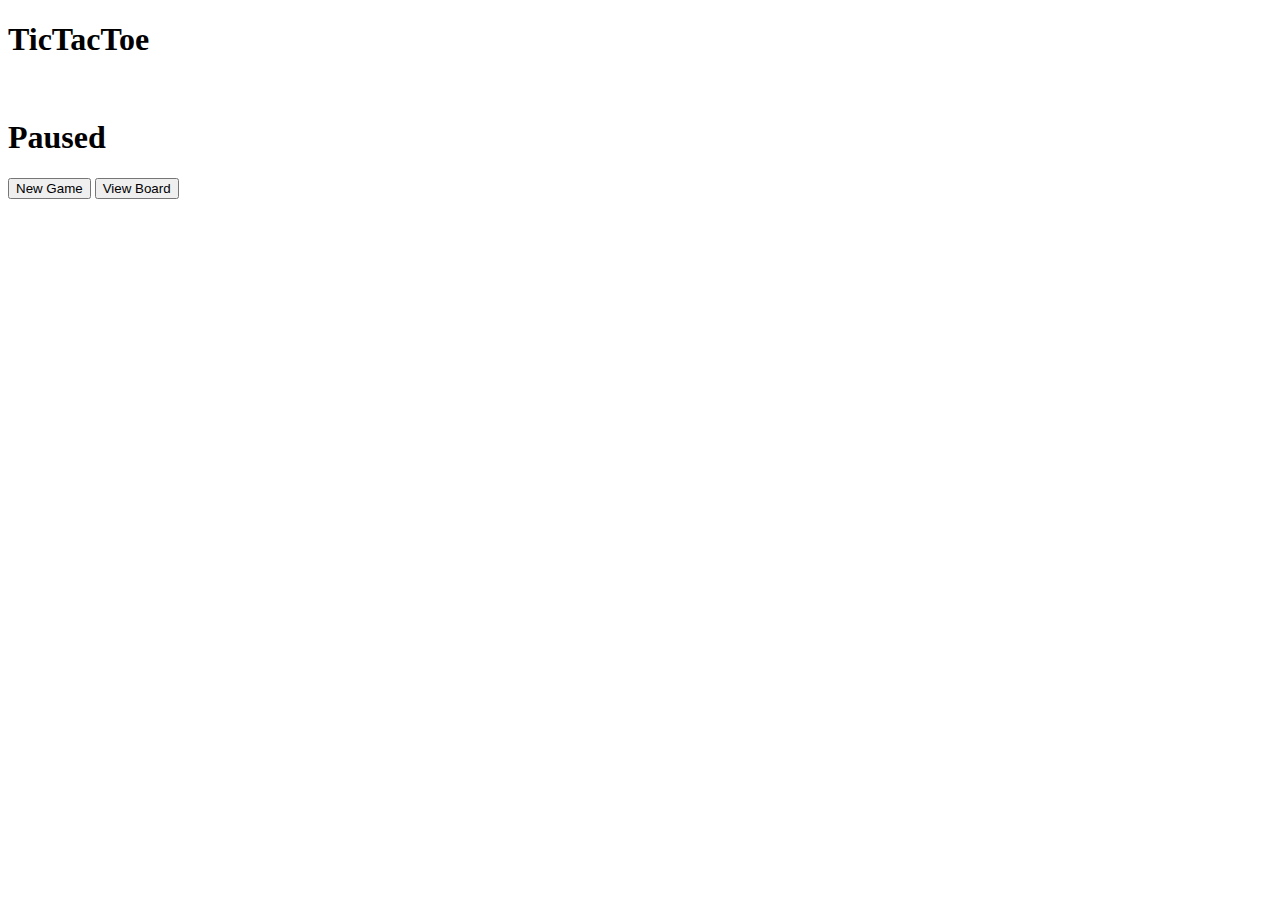
==== main.html @ 16ac057b "created html file" ====
<!DOCTYPE html>
<html lang="en">
<head>
    <meta charset="UTF-8">
    <meta http-equiv="X-UA-Compatible" content="IE=edge">
    <meta name="viewport" content="width=device-width, initial-scale=1.0">
    <link rel='stylesheet', href='style.css'>
    <title>MineSweeper</title>
</head>
<body oncontextmenu="return false;">
    <div id='heading'>
        <h1>TicTacToe</h1>
    </div>
    <br>
    <!-- <form>
        <input type='text', id='input', placeholder="Enter grid size here">
        <span id='errorMessage' class='hidden'>Sorry! Invalid input. Please try again.</span>
    </form> -->
    <main class='grid'>

    </main>
    <div class="popup">
        <div class="overlay"></div>
        <div class="content">
            <h1 id='menuTitle'>Paused</h1>
            <h1 id='outcome'></h1>
            <div class="buttons">
                <button class='menuButtons', onclick="location.reload();">New Game</button>
                <button class='menuButtons', onclick="togglePopup();">View Board</button>
            </div>
        </div>
    </div>
    <script type='text/javascript' src='mainlogic.js'></script>
</body>
</html>
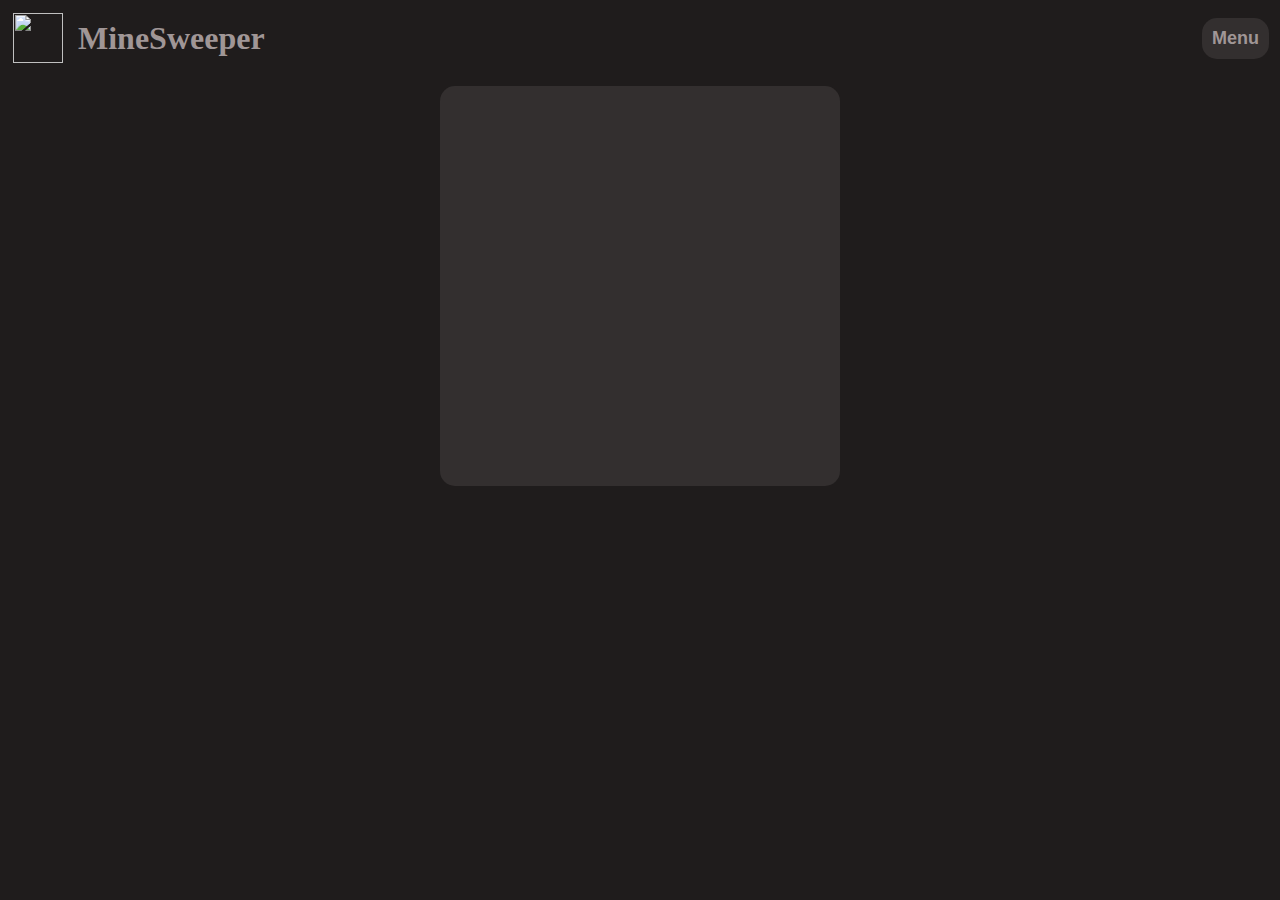
==== commit 3e24e07f: "added css file" ====
--- a/main.html
+++ b/main.html
@@ -9,7 +9,13 @@
 </head>
 <body oncontextmenu="return false;">
     <div id='heading'>
-        <h1>TicTacToe</h1>
+        <div class="lefthead">
+            <img src='minesweeper.png', id='logo'></img>
+            <h1>MineSweeper</h1>
+        </div>
+        <div class="righthead">
+            <button class='menuButtons', onclick="togglePopup();">Menu</button>
+        </div>
     </div>
     <br>
     <!-- <form>
--- a/style.css
+++ b/style.css
@@ -0,0 +1,149 @@
+body {
+    -ms-overflow-style: none;
+    scrollbar-width: none;
+    background-color: rgb(31, 28, 28);
+    user-select: none;
+}
+
+body::-webkit-scrollbar {
+    display:none;
+}
+
+.grid {
+    margin: auto;
+    display: flex;
+    flex-wrap: wrap;
+    width: 400px;
+    height: 400px;
+    background-color: rgb(51, 47, 47);
+    border-radius: 15px;
+    justify-content: space-evenly;
+}
+
+.grid div {
+    display: flex;
+    align-items: center;
+    justify-content: center;
+    width: 36px;
+    height: 36px;
+    border-radius: 5px;
+    margin: 2px;
+    color:rgb(160, 150, 150);
+    font-weight: bold;
+    font-size: 18px;
+    transition: 100ms;
+}
+
+.hidden {
+    display: none;
+}
+
+.checked {
+    transition: 400ms;
+    background-color: rgb(71, 66, 66);
+}
+/*
+.bomb {
+    background-color: darkgoldenrod;
+}
+*/
+img {
+    transition: 400ms;
+    width: 64%;
+    height: 64%;
+}
+
+.flagged {
+    background-color: darkgoldenrod;
+}
+
+h1, h2 {
+    color:rgb(160, 150, 150);
+    margin: 10px;
+    
+}
+
+#logo {
+    width: 50px;
+    height: 50px;
+    margin: 5px;
+}
+
+#heading {
+    margin: auto;
+    display: flex;
+    flex-wrap: wrap;
+    justify-content: space-between;
+    align-items: center;
+}
+
+.lefthead, .righthead {
+    display: flex;
+    align-items: center;
+}
+
+.popup .overlay {
+    position: fixed;
+    top: 0px;
+    left: 0px;
+    width: 100vw;
+    height: 100vh;
+    background-color: rgba(0,0,0,0.7);
+    z-index: 1;
+    display: none;
+}
+
+.popup .content {
+    position: absolute;
+    top: 50%;
+    left: 50%;
+    transform: translate(-50%,-50%) scale(0);
+    background: rgb(31, 28, 28);
+    width: 520px;
+    height: 310px;
+    z-index: 2;
+    text-align: center;
+    border-radius: 15px;
+    /* box-sizing: border-box; */
+}
+
+.popup.active .overlay {
+    display: block;
+}
+
+.popup.active .content {
+    transform: translate(-50%, -50%) scale(1);
+    transition: all 150ms ease-in-out;
+}
+
+.menuButtons {
+    font-weight: bold;
+    border-radius: 15px;
+    border-style: none;
+    font-size: large;
+    padding: 10px;
+    background-color: rgb(51, 47, 47);
+    color:rgb(160, 150, 150);
+    margin: 3px;
+}
+
+.menuButtons:hover {
+    background-color: rgb(160, 150, 150);
+    color: rgb(51, 47, 47);
+}
+
+#menuButtons:focus {
+    background-color: rgb(51, 47, 47);
+    color:rgb(160, 150, 150);
+}
+
+.popup .buttons {
+    display: flex;
+    justify-content: center;
+    align-items: center;
+    height: 80%;
+}
+
+#score.blink {
+    color:rosybrown;
+}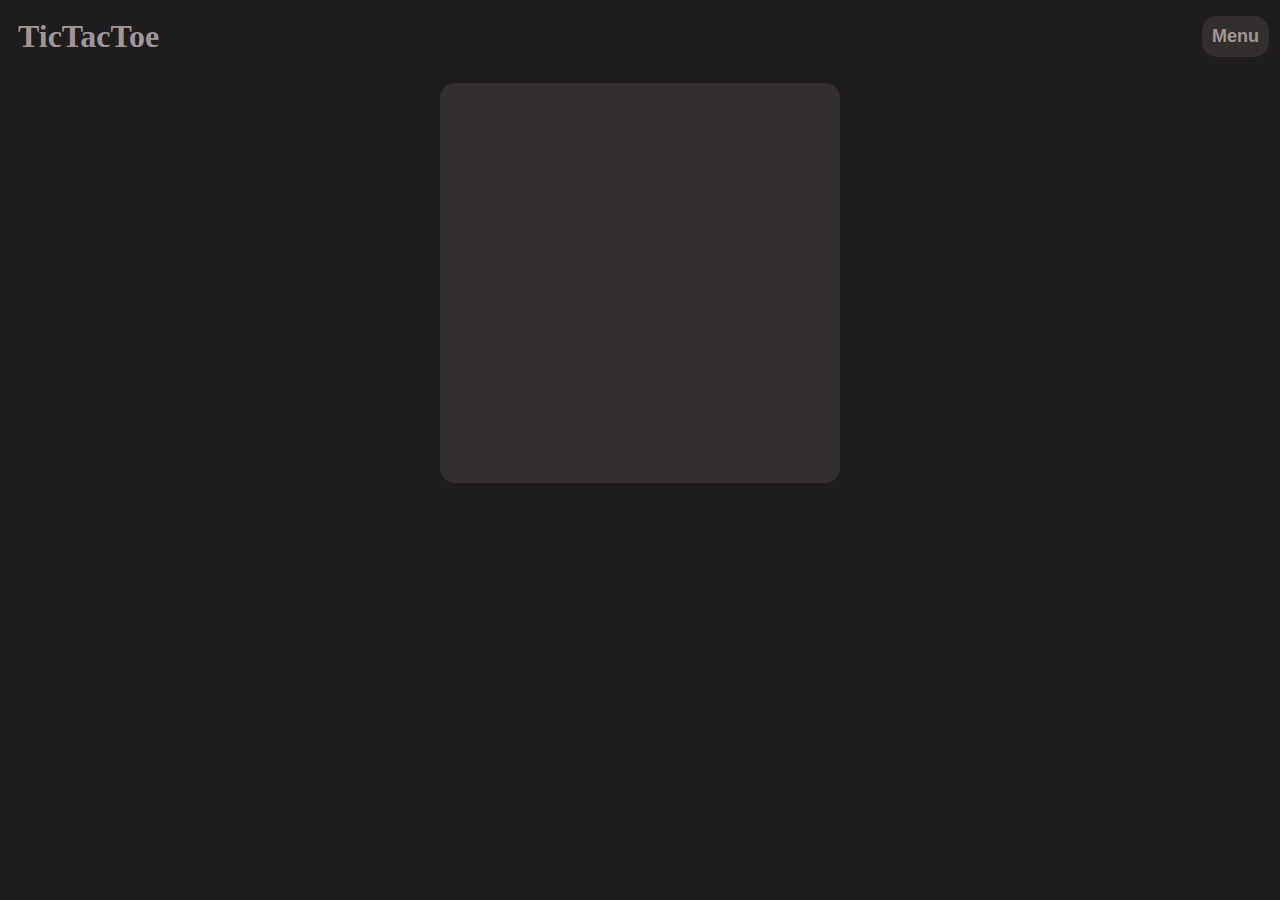
==== commit 6673a10f: "set up basic x and o functionality" ====
--- a/main.html
+++ b/main.html
@@ -5,13 +5,13 @@
     <meta http-equiv="X-UA-Compatible" content="IE=edge">
     <meta name="viewport" content="width=device-width, initial-scale=1.0">
     <link rel='stylesheet', href='style.css'>
-    <title>MineSweeper</title>
+    <title>TicTacToe</title>
 </head>
 <body oncontextmenu="return false;">
     <div id='heading'>
         <div class="lefthead">
-            <img src='minesweeper.png', id='logo'></img>
-            <h1>MineSweeper</h1>
+            <h1>TicTacToe</h1>
+            <!-- <h1>〇</h1> --> 
         </div>
         <div class="righthead">
             <button class='menuButtons', onclick="togglePopup();">Menu</button>
